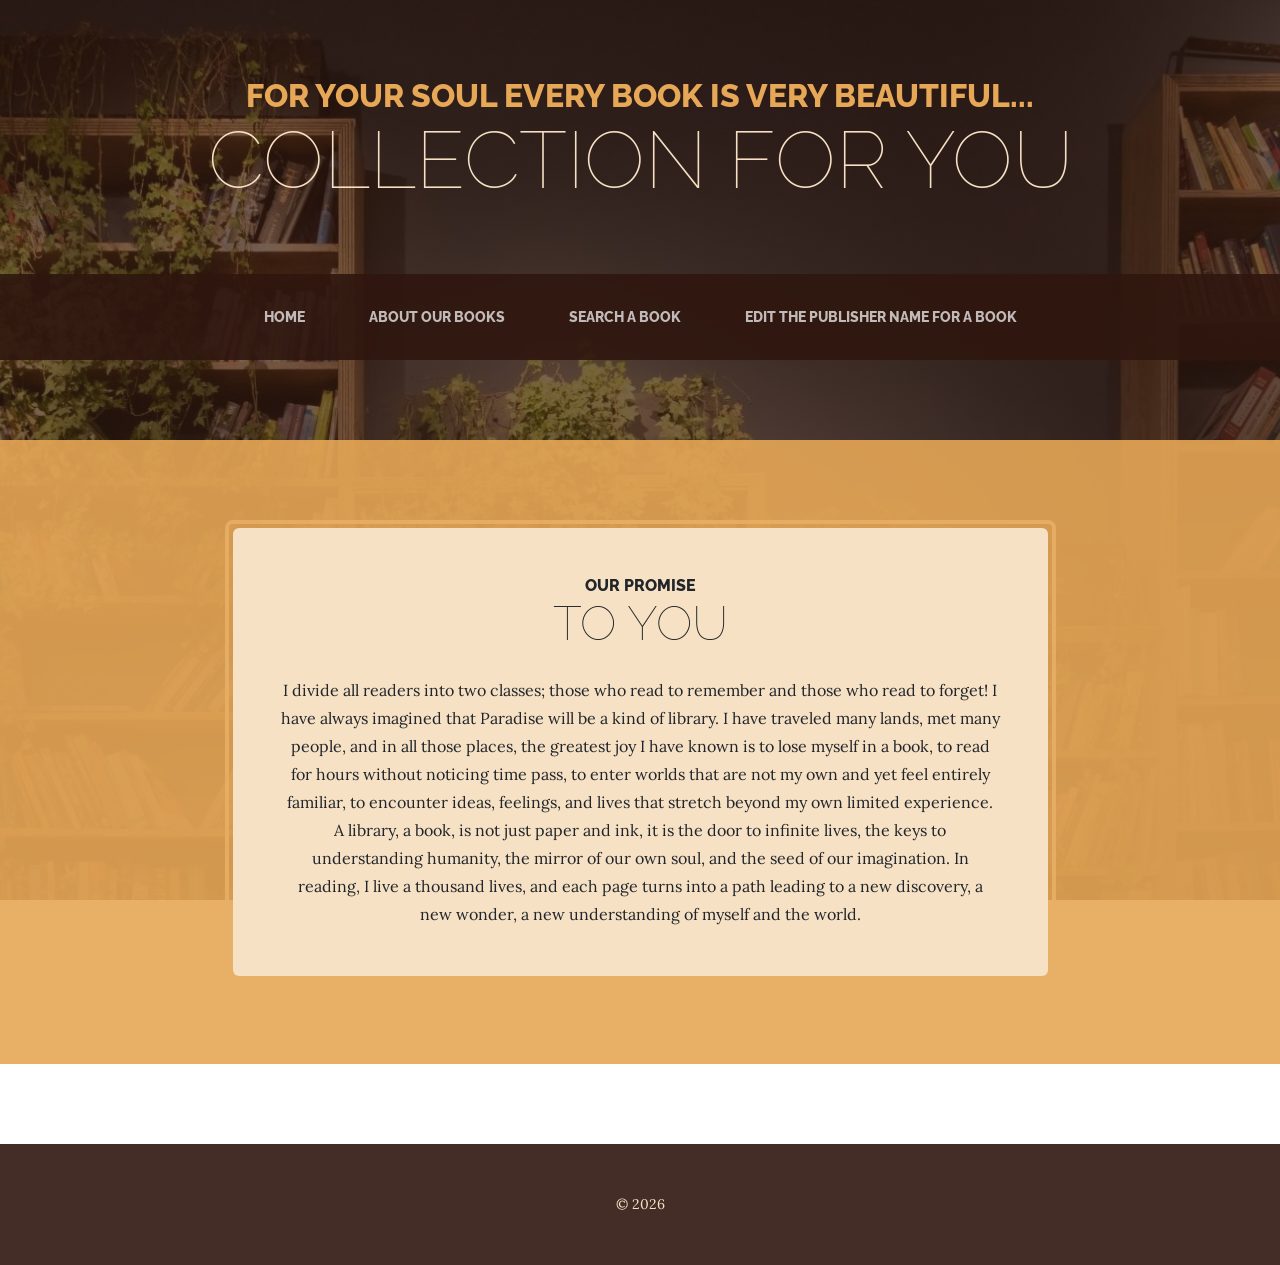
==== index.html @ defccf50 "Initial commit" ====
<!DOCTYPE html>
<html lang="en">
    <head>
        <meta charset="utf-8" />
        <meta name="viewport" content="width=device-width, initial-scale=1, shrink-to-fit=no" />
        <meta name="description" content="" />
        <meta name="author" content="" />
   
         <title>Soul's Library</title>
        <link rel="icon" type="image/x-icon" href="assets/Book_25711.ico" />
        <!-- Google fonts-->
        <link href="https://fonts.googleapis.com/css?family=Raleway:100,100i,200,200i,300,300i,400,400i,500,500i,600,600i,700,700i,800,800i,900,900i" rel="stylesheet" />
        <link href="https://fonts.googleapis.com/css?family=Lora:400,400i,700,700i" rel="stylesheet" />
        <!-- Core theme CSS (includes Bootstrap)-->
        <link href="css/styles.css" rel="stylesheet" />
    </head>
    <body>
        <header>
            <h1 class="site-heading text-center text-faded d-none d-lg-block">
                <span class="site-heading-upper text-primary mb-3">For your soul every book is very beautiful...</span>
                <span class="site-heading-lower">Collection for you</span>
            </h1>
        </header>
        <!-- Navigation-->
        <nav class="navbar navbar-expand-lg navbar-dark py-lg-4" id="mainNav">
            <div class="container">
                <a class="navbar-brand text-uppercase fw-bold d-lg-none" href="index.html">Start Bootstrap</a>
                <button class="navbar-toggler" type="button" data-bs-toggle="collapse" data-bs-target="#navbarSupportedContent" aria-controls="navbarSupportedContent" aria-expanded="false" aria-label="Toggle navigation"><span class="navbar-toggler-icon"></span></button>
                <div class="collapse navbar-collapse" id="navbarSupportedContent">
                    <ul class="navbar-nav mx-auto">
                        <li class="nav-item px-lg-4"><a class="nav-link text-uppercase" href="index.html">Home</a></li>
                        <li class="nav-item px-lg-4"><a class="nav-link text-uppercase" href="about_our_collection.html">About our books</a></li>
                        <li class="nav-item px-lg-4"><a class="nav-link text-uppercase" href="search_a_book.html">Search a book</a></li>
                        <li class="nav-item px-lg-4"><a class="nav-link text-uppercase" href="edit_the_library.php">Edit the publisher name for a book</a></li>
                    </ul>
                </div>
            </div>
        </nav>
        <!-- <section class="page-section clearfix">
            <div class="container">
                <div class="intro">
                    <img class="intro-img img-fluid mb-3 mb-lg-0 rounded" src="assets/img/.jpg" alt="..." />
                    <div class="intro-text left-0 text-center bg-faded p-5 rounded">
                        <h2 class="section-heading mb-4">
                            <span class="section-heading-upper">Fresh Coffee</span>
                            <span class="section-heading-lower">Worth Drinking</span>
                        </h2>
                        <p class="mb-3">Every cup of our quality artisan coffee starts with locally sourced, hand picked ingredients. Once you try it, our coffee will be a blissful addition to your everyday morning routine - we guarantee it!</p>
                        <div class="intro-button mx-auto"><a class="btn btn-primary btn-xl" href="#!">Visit Us Today!</a></div>
                    </div>
                </div>
            </div>
        </section> -->
        <section class="page-section cta">
            <div class="container">
                <div class="row">
                    <div class="col-xl-9 mx-auto">
                        <div class="cta-inner bg-faded text-center rounded">
                            <h2 class="section-heading mb-4">
                                <span class="section-heading-upper">Our Promise</span>
                                <span class="section-heading-lower">To You</span>
                            </h2>
                            <p class="mb-0">I divide all readers into two classes; those who read to remember and those who read to forget!
                                I have always imagined that Paradise will be a kind of library. I have traveled many lands, met many people, and in all those places, the greatest joy I have known is to lose myself in a book, to read for hours without noticing time pass, to enter worlds that are not my own and yet feel entirely familiar, to encounter ideas, feelings, and lives that stretch beyond my own limited experience. A library, a book, is not just paper and ink, it is the door to infinite lives, the keys to understanding humanity, the mirror of our own soul, and the seed of our imagination. In reading, I live a thousand lives, and each page turns into a path leading to a new discovery, a new wonder, a new understanding of myself and the world.
                            </p>
                        </div>
                    </div>
                </div>
            </div>
        </section>
        <footer class="footer text-faded text-center py-5">
            <div class="container"><p class="m-0 small"> &copy; 2026</p></div>
        </footer>
        <!-- Bootstrap core JS-->
        <script src="https://cdn.jsdelivr.net/npm/bootstrap@5.2.3/dist/js/bootstrap.bundle.min.js"></script>
        <!-- Core theme JS-->
        <script src="js/scripts.js"></script>
    </body>
</html>
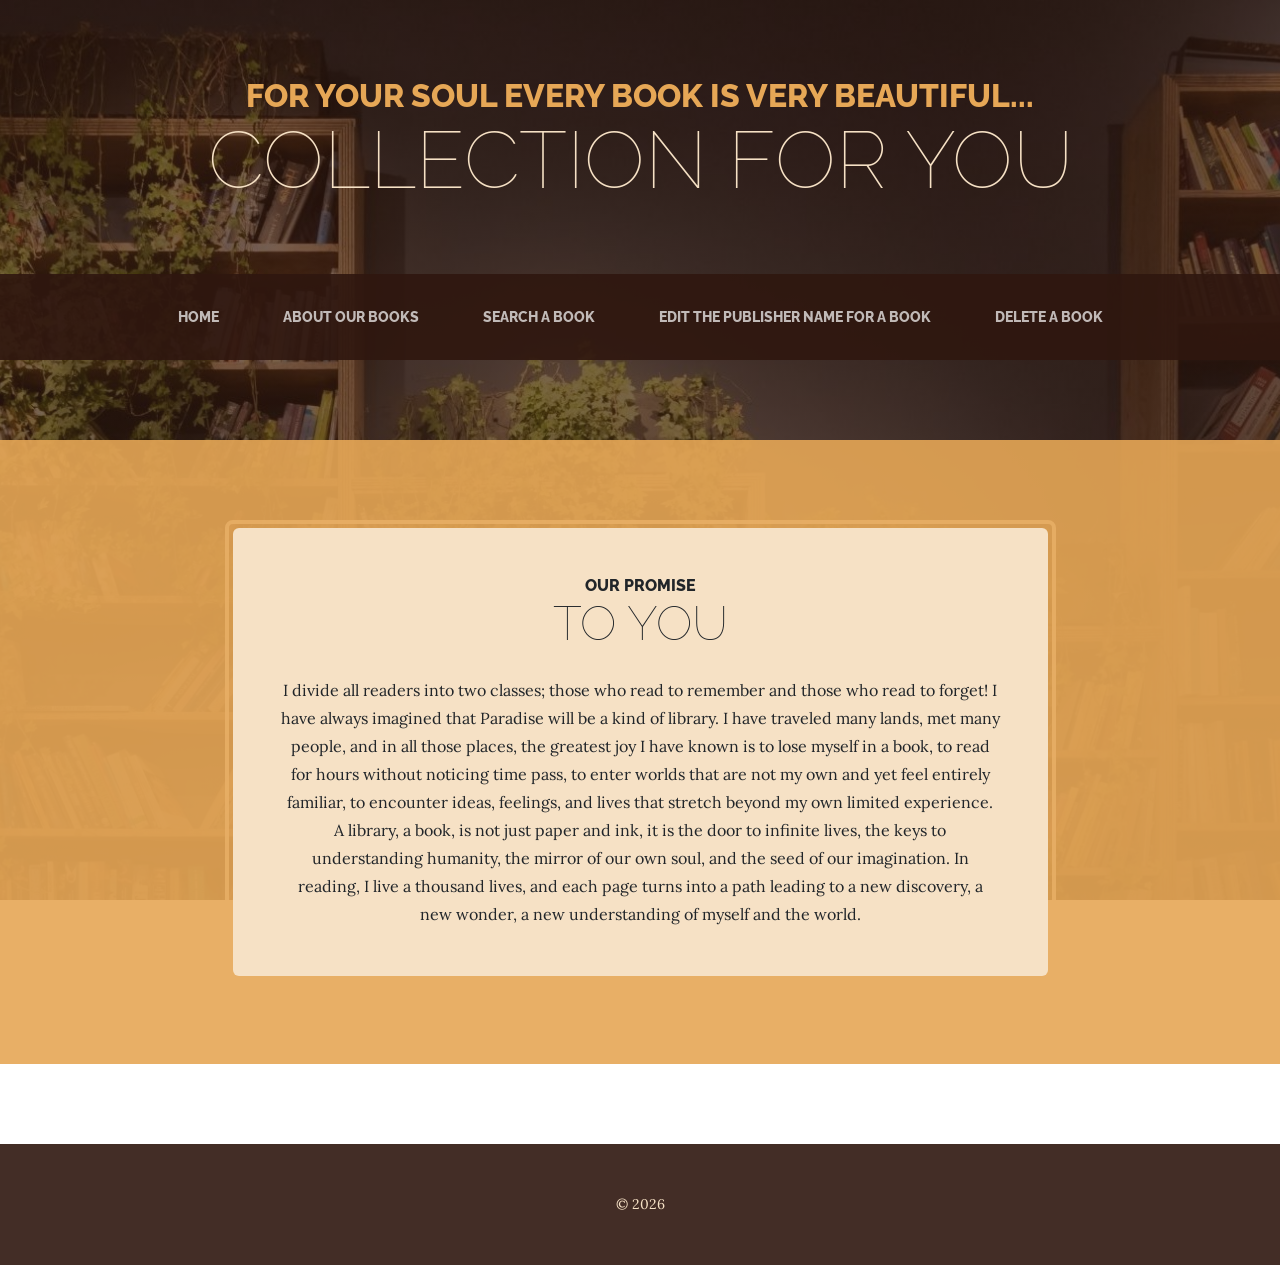
==== commit 79289f52: "index, home pagina principala" ====
--- a/index.html
+++ b/index.html
@@ -8,10 +8,8 @@
    
          <title>Soul's Library</title>
         <link rel="icon" type="image/x-icon" href="assets/Book_25711.ico" />
-        <!-- Google fonts-->
         <link href="https://fonts.googleapis.com/css?family=Raleway:100,100i,200,200i,300,300i,400,400i,500,500i,600,600i,700,700i,800,800i,900,900i" rel="stylesheet" />
         <link href="https://fonts.googleapis.com/css?family=Lora:400,400i,700,700i" rel="stylesheet" />
-        <!-- Core theme CSS (includes Bootstrap)-->
         <link href="css/styles.css" rel="stylesheet" />
     </head>
     <body>
@@ -21,7 +19,7 @@
                 <span class="site-heading-lower">Collection for you</span>
             </h1>
         </header>
-        <!-- Navigation-->
+      
         <nav class="navbar navbar-expand-lg navbar-dark py-lg-4" id="mainNav">
             <div class="container">
                 <a class="navbar-brand text-uppercase fw-bold d-lg-none" href="index.html">Start Bootstrap</a>
@@ -32,25 +30,11 @@
                         <li class="nav-item px-lg-4"><a class="nav-link text-uppercase" href="about_our_collection.html">About our books</a></li>
                         <li class="nav-item px-lg-4"><a class="nav-link text-uppercase" href="search_a_book.html">Search a book</a></li>
                         <li class="nav-item px-lg-4"><a class="nav-link text-uppercase" href="edit_the_library.php">Edit the publisher name for a book</a></li>
+                         <li class="nav-item px-lg-4"><a class="nav-link text-uppercase" href="delete_a_book.php">Delete a book</a></li>
                     </ul>
                 </div>
             </div>
         </nav>
-        <!-- <section class="page-section clearfix">
-            <div class="container">
-                <div class="intro">
-                    <img class="intro-img img-fluid mb-3 mb-lg-0 rounded" src="assets/img/.jpg" alt="..." />
-                    <div class="intro-text left-0 text-center bg-faded p-5 rounded">
-                        <h2 class="section-heading mb-4">
-                            <span class="section-heading-upper">Fresh Coffee</span>
-                            <span class="section-heading-lower">Worth Drinking</span>
-                        </h2>
-                        <p class="mb-3">Every cup of our quality artisan coffee starts with locally sourced, hand picked ingredients. Once you try it, our coffee will be a blissful addition to your everyday morning routine - we guarantee it!</p>
-                        <div class="intro-button mx-auto"><a class="btn btn-primary btn-xl" href="#!">Visit Us Today!</a></div>
-                    </div>
-                </div>
-            </div>
-        </section> -->
         <section class="page-section cta">
             <div class="container">
                 <div class="row">
@@ -71,9 +55,8 @@
         <footer class="footer text-faded text-center py-5">
             <div class="container"><p class="m-0 small"> &copy; 2026</p></div>
         </footer>
-        <!-- Bootstrap core JS-->
+     
         <script src="https://cdn.jsdelivr.net/npm/bootstrap@5.2.3/dist/js/bootstrap.bundle.min.js"></script>
-        <!-- Core theme JS-->
         <script src="js/scripts.js"></script>
     </body>
 </html>
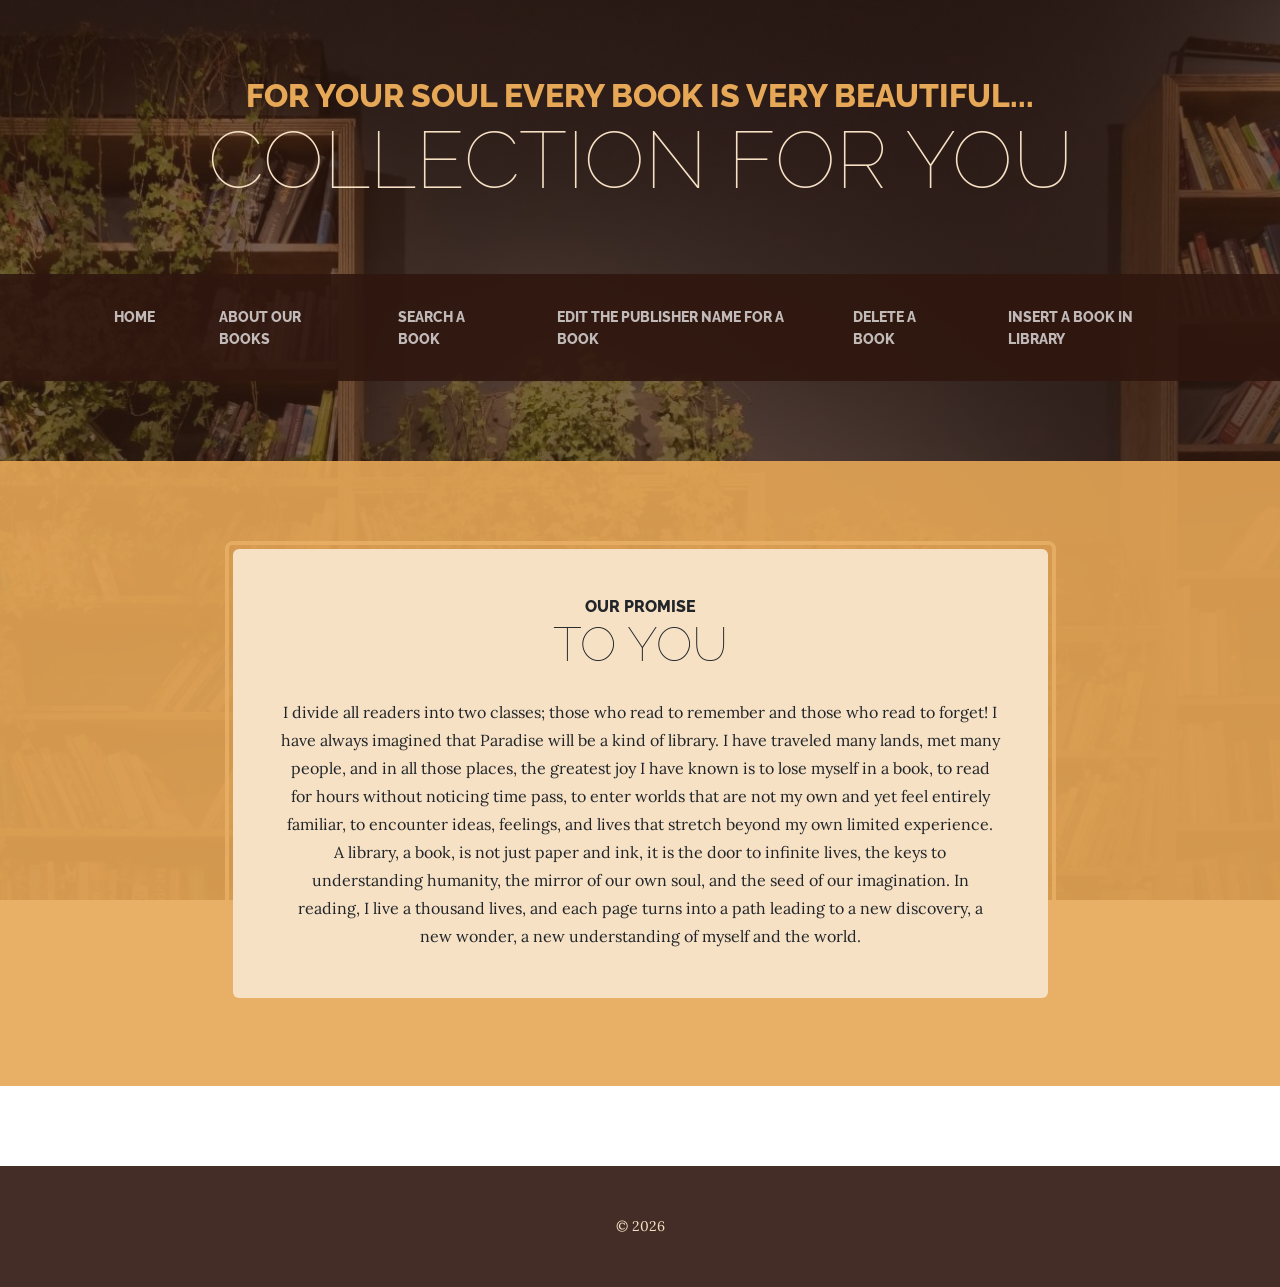
==== commit 6ea2ffcb: "Modificari" ====
--- a/index.html
+++ b/index.html
@@ -30,7 +30,8 @@
                         <li class="nav-item px-lg-4"><a class="nav-link text-uppercase" href="about_our_collection.html">About our books</a></li>
                         <li class="nav-item px-lg-4"><a class="nav-link text-uppercase" href="search_a_book.html">Search a book</a></li>
                         <li class="nav-item px-lg-4"><a class="nav-link text-uppercase" href="edit_the_library.php">Edit the publisher name for a book</a></li>
-                         <li class="nav-item px-lg-4"><a class="nav-link text-uppercase" href="delete_a_book.php">Delete a book</a></li>
+                        <li class="nav-item px-lg-4"><a class="nav-link text-uppercase" href="delete_a_book.php">Delete a book</a></li>
+                        <li class="nav-item px-lg-4"><a class="nav-link text-uppercase" href="insert_a_book.php">Insert a book in library</a></li>
                     </ul>
                 </div>
             </div>
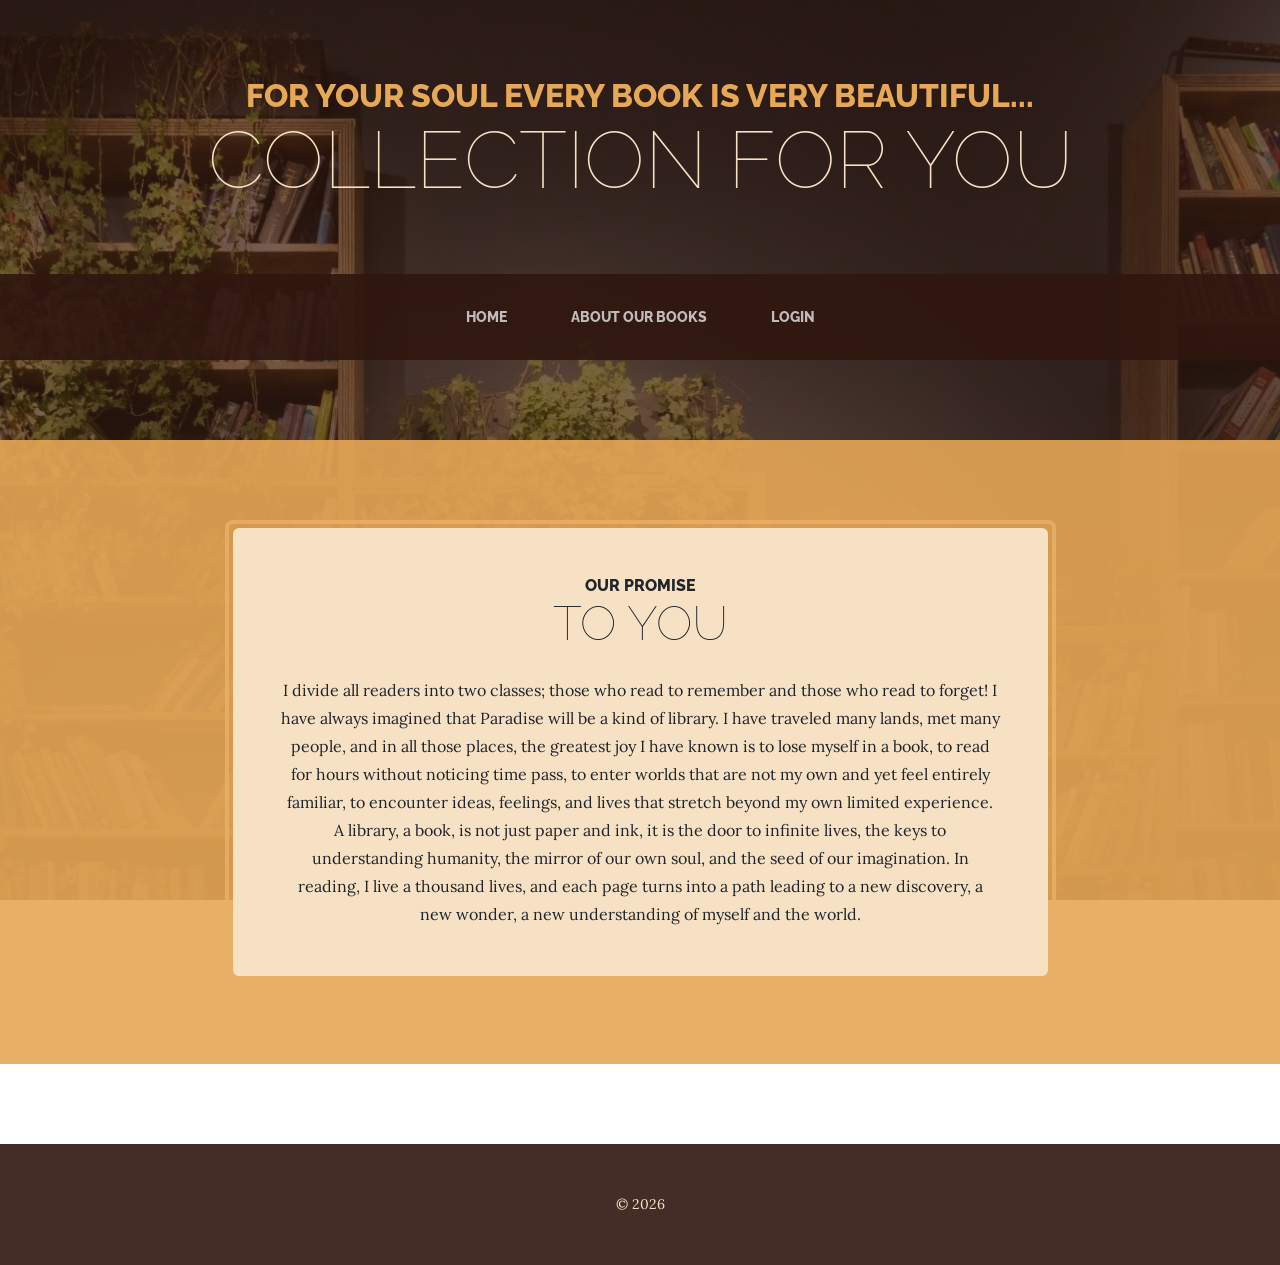
==== commit 2bbcd598: "modificare structura plus login" ====
--- a/index.html
+++ b/index.html
@@ -1,5 +1,6 @@
 <!DOCTYPE html>
 <html lang="en">
+    <!--PAGINA HOME-->
     <head>
         <meta charset="utf-8" />
         <meta name="viewport" content="width=device-width, initial-scale=1, shrink-to-fit=no" />
@@ -28,10 +29,11 @@
                     <ul class="navbar-nav mx-auto">
                         <li class="nav-item px-lg-4"><a class="nav-link text-uppercase" href="index.html">Home</a></li>
                         <li class="nav-item px-lg-4"><a class="nav-link text-uppercase" href="about_our_collection.html">About our books</a></li>
-                        <li class="nav-item px-lg-4"><a class="nav-link text-uppercase" href="search_a_book.html">Search a book</a></li>
-                        <li class="nav-item px-lg-4"><a class="nav-link text-uppercase" href="edit_the_library.php">Edit the publisher name for a book</a></li>
+                        <!-- <li class="nav-item px-lg-4"><a class="nav-link text-uppercase" href="search_a_book.html">Search a book</a></li> -->
+                        <!-- <li class="nav-item px-lg-4"><a class="nav-link text-uppercase" href="edit_the_library.php">Edit the publisher name for a book</a></li>
                         <li class="nav-item px-lg-4"><a class="nav-link text-uppercase" href="delete_a_book.php">Delete a book</a></li>
-                        <li class="nav-item px-lg-4"><a class="nav-link text-uppercase" href="insert_a_book.php">Insert a book in library</a></li>
+                        <li class="nav-item px-lg-4"><a class="nav-link text-uppercase" href="insert_a_book.php">Insert a book in library</a></li> -->
+                        <li class="nav-item px-lg-4"><a class="nav-link text-uppercase" href="Datalogin.php">Login</a></li>
                     </ul>
                 </div>
             </div>
